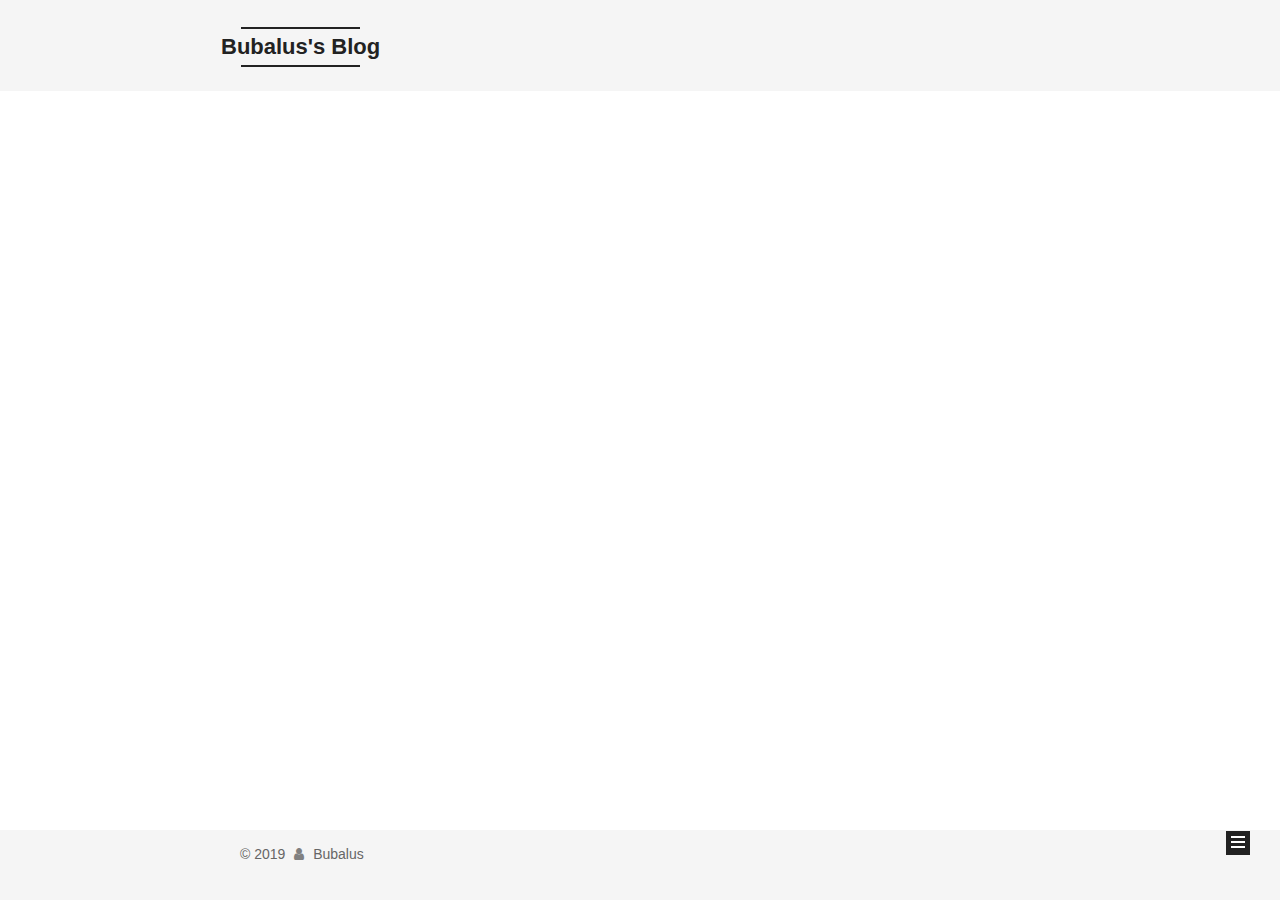
==== archives/index.html @ 68cb39c5 "Site updated: 2019-06-16 12:15:34" ====
<!DOCTYPE html>












  


<html class="theme-next mist use-motion" lang="zh-CN">
<head>
  <meta charset="UTF-8"/>
<meta http-equiv="X-UA-Compatible" content="IE=edge" />
<meta name="viewport" content="width=device-width, initial-scale=1, maximum-scale=2"/>
<meta name="theme-color" content="#222">












<meta http-equiv="Cache-Control" content="no-transform" />
<meta http-equiv="Cache-Control" content="no-siteapp" />






















<link href="/lib/font-awesome/css/font-awesome.min.css?v=4.6.2" rel="stylesheet" type="text/css" />

<link href="/css/main.css?v=6.4.2" rel="stylesheet" type="text/css" />


  <link rel="apple-touch-icon" sizes="180x180" href="/images/apple-touch-icon-next.png?v=6.4.2">


  <link rel="icon" type="image/png" sizes="32x32" href="/images/favicon-32x32-next.png?v=6.4.2">


  <link rel="icon" type="image/png" sizes="16x16" href="/images/favicon-16x16-next.png?v=6.4.2">


  <link rel="mask-icon" href="/images/logo.svg?v=6.4.2" color="#222">









<script type="text/javascript" id="hexo.configurations">
  var NexT = window.NexT || {};
  var CONFIG = {
    root: '/',
    scheme: 'Mist',
    version: '6.4.2',
    sidebar: {"position":"left","display":"post","offset":12,"b2t":false,"scrollpercent":false,"onmobile":false},
    fancybox: false,
    fastclick: false,
    lazyload: false,
    tabs: true,
    motion: {"enable":true,"async":false,"transition":{"post_block":"fadeIn","post_header":"slideDownIn","post_body":"slideDownIn","coll_header":"slideLeftIn","sidebar":"slideUpIn"}},
    algolia: {
      applicationID: '',
      apiKey: '',
      indexName: '',
      hits: {"per_page":10},
      labels: {"input_placeholder":"Search for Posts","hits_empty":"We didn't find any results for the search: ${query}","hits_stats":"${hits} results found in ${time} ms"}
    }
  };
</script>


  




  <meta property="og:type" content="website">
<meta property="og:title" content="Bubalus&#39;s Blog">
<meta property="og:url" content="http://yoursite.com/archives/index.html">
<meta property="og:site_name" content="Bubalus&#39;s Blog">
<meta property="og:locale" content="zh-CN">
<meta name="twitter:card" content="summary">
<meta name="twitter:title" content="Bubalus&#39;s Blog">






  <link rel="canonical" href="http://yoursite.com/archives/"/>



<script type="text/javascript" id="page.configurations">
  CONFIG.page = {
    sidebar: "",
  };
</script>

  <title>归档 | Bubalus's Blog</title>
  









  <noscript>
  <style type="text/css">
    .use-motion .motion-element,
    .use-motion .brand,
    .use-motion .menu-item,
    .sidebar-inner,
    .use-motion .post-block,
    .use-motion .pagination,
    .use-motion .comments,
    .use-motion .post-header,
    .use-motion .post-body,
    .use-motion .collection-title { opacity: initial; }

    .use-motion .logo,
    .use-motion .site-title,
    .use-motion .site-subtitle {
      opacity: initial;
      top: initial;
    }

    .use-motion {
      .logo-line-before i { left: initial; }
      .logo-line-after i { right: initial; }
    }
  </style>
</noscript>

</head>

<body itemscope itemtype="http://schema.org/WebPage" lang="zh-CN">

  
  
    
  

  <div class="container sidebar-position-left page-archive">
    <div class="headband"></div>

    <header id="header" class="header" itemscope itemtype="http://schema.org/WPHeader">
      <div class="header-inner"><div class="site-brand-wrapper">
  <div class="site-meta ">
    

    <div class="custom-logo-site-title">
      <a href="/" class="brand" rel="start">
        <span class="logo-line-before"><i></i></span>
        <span class="site-title">Bubalus's Blog</span>
        <span class="logo-line-after"><i></i></span>
      </a>
    </div>
    
  </div>

  <div class="site-nav-toggle">
    <button aria-label="切换导航栏">
      <span class="btn-bar"></span>
      <span class="btn-bar"></span>
      <span class="btn-bar"></span>
    </button>
  </div>
</div>



<nav class="site-nav">
  
    <ul id="menu" class="menu">
      
        
        
        
          
          <li class="menu-item menu-item-home">
    <a href="/" rel="section">
      <i class="menu-item-icon fa fa-fw fa-home"></i> <br />首页</a>
  </li>
        
        
        
          
          <li class="menu-item menu-item-archives menu-item-active">
    <a href="/archives/" rel="section">
      <i class="menu-item-icon fa fa-fw fa-archive"></i> <br />归档</a>
  </li>

      
      
    </ul>
  

  
    

    
    
      
      
    
      
      
    
    

  


  

  
</nav>



  



</div>
    </header>

    


    <main id="main" class="main">
      <div class="main-inner">
        <div class="content-wrap">
          
          <div id="content" class="content">
            

  
  
  
  <div class="post-block archive">
    <div id="posts" class="posts-collapse">
      <span class="archive-move-on"></span>

      
      <span class="archive-page-counter">
        
        
        
          
        
        嗯..! 目前共计 1 篇日志。 继续努力。
      </span>
      

      

        
        
        

        
          
          <div class="collection-title">
            <h1 class="archive-year" id="archive-year-2018">2018</h1>
          </div>
        
        

        

  <article class="post post-type-normal" itemscope itemtype="http://schema.org/Article">
    <header class="post-header">

      <h2 class="post-title">
        
            <a class="post-title-link" href="/2018/10/08/hello-world/" itemprop="url">
              
                <span itemprop="name">Hello World</span>
              
            </a>
        
      </h2>

      <div class="post-meta">
        <time class="post-time" itemprop="dateCreated"
              datetime="2018-10-08T20:59:19+08:00"
              content="2018-10-08" >
          10-08
        </time>
      </div>

    </header>
  </article>



      

    </div>
  </div>
  
  
  

  



          </div>
          

        </div>
        
          
  
  <div class="sidebar-toggle">
    <div class="sidebar-toggle-line-wrap">
      <span class="sidebar-toggle-line sidebar-toggle-line-first"></span>
      <span class="sidebar-toggle-line sidebar-toggle-line-middle"></span>
      <span class="sidebar-toggle-line sidebar-toggle-line-last"></span>
    </div>
  </div>

  <aside id="sidebar" class="sidebar">
    
    <div class="sidebar-inner">

      

      

      <section class="site-overview-wrap sidebar-panel sidebar-panel-active">
        <div class="site-overview">
          <div class="site-author motion-element" itemprop="author" itemscope itemtype="http://schema.org/Person">
            
              <p class="site-author-name" itemprop="name">Bubalus</p>
              <p class="site-description motion-element" itemprop="description"></p>
          </div>

          
            <nav class="site-state motion-element">
              
                <div class="site-state-item site-state-posts">
                
                  <a href="/archives/">
                
                    <span class="site-state-item-count">1</span>
                    <span class="site-state-item-name">日志</span>
                  </a>
                </div>
              

              

              
            </nav>
          

          

          

          
          

          
          

          
            
          
          

        </div>
      </section>

      

      

    </div>
  </aside>


        
      </div>
    </main>

    <footer id="footer" class="footer">
      <div class="footer-inner">
        <div class="copyright">&copy; <span itemprop="copyrightYear">2019</span>
  <span class="with-love" id="animate">
    <i class="fa fa-user"></i>
  </span>
  <span class="author" itemprop="copyrightHolder">Bubalus</span>

  

  
</div>











        








        
      </div>
    </footer>

    
      <div class="back-to-top">
        <i class="fa fa-arrow-up"></i>
        
      </div>
    

    
	
    

    
  </div>

  

<script type="text/javascript">
  if (Object.prototype.toString.call(window.Promise) !== '[object Function]') {
    window.Promise = null;
  }
</script>


























  
  
    <script type="text/javascript" src="/lib/jquery/index.js?v=2.1.3"></script>
  

  
  
    <script type="text/javascript" src="/lib/velocity/velocity.min.js?v=1.2.1"></script>
  

  
  
    <script type="text/javascript" src="/lib/velocity/velocity.ui.min.js?v=1.2.1"></script>
  


  


  <script type="text/javascript" src="/js/src/utils.js?v=6.4.2"></script>

  <script type="text/javascript" src="/js/src/motion.js?v=6.4.2"></script>



  
  

  

  


  <script type="text/javascript" src="/js/src/bootstrap.js?v=6.4.2"></script>



  



  










  





  

  

  

  

  
  

  

  

  

  

  

</body>
</html>
---- css/main.css ----
/* normalize.css v3.0.2 | MIT License | git.io/normalize */
html {
  font-family: sans-serif; /* 1 */
  -ms-text-size-adjust: 100%; /* 2 */
  -webkit-text-size-adjust: 100%; /* 2 */
}
body {
  margin: 0;
}
article,
aside,
details,
figcaption,
figure,
footer,
header,
hgroup,
main,
menu,
nav,
section,
summary {
  display: block;
}
audio,
canvas,
progress,
video {
  display: inline-block; /* 1 */
  vertical-align: baseline; /* 2 */
}
audio:not([controls]) {
  display: none;
  height: 0;
}
[hidden],
template {
  display: none;
}
a {
  background-color: transparent;
}
a:active,
a:hover {
  outline: 0;
}
abbr[title] {
  border-bottom: 1px dotted;
}
b,
strong {
  font-weight: bold;
}
dfn {
  font-style: italic;
}
h1 {
  font-size: 2em;
  margin: 0.67em 0;
}
mark {
  background: #ff0;
  color: #000;
}
small {
  font-size: 80%;
}
sub,
sup {
  font-size: 75%;
  line-height: 0;
  position: relative;
  vertical-align: baseline;
}
sup {
  top: -0.5em;
}
sub {
  bottom: -0.25em;
}
img {
  border: 0;
}
svg:not(:root) {
  overflow: hidden;
}
figure {
  margin: 1em 40px;
}
hr {
  -moz-box-sizing: content-box;
  box-sizing: content-box;
  height: 0;
}
pre {
  overflow: auto;
}
code,
kbd,
pre,
samp {
  font-family: monospace, monospace;
  font-size: 1em;
}
button,
input,
optgroup,
select,
textarea {
  color: inherit; /* 1 */
  font: inherit; /* 2 */
  margin: 0; /* 3 */
}
button {
  overflow: visible;
}
button,
select {
  text-transform: none;
}
button,
html input[type="button"],
input[type="reset"],
input[type="submit"] {
  -webkit-appearance: button; /* 2 */
  cursor: pointer; /* 3 */
}
button[disabled],
html input[disabled] {
  cursor: default;
}
button::-moz-focus-inner,
input::-moz-focus-inner {
  border: 0;
  padding: 0;
}
input {
  line-height: normal;
}
input[type="checkbox"],
input[type="radio"] {
  box-sizing: border-box; /* 1 */
  padding: 0; /* 2 */
}
input[type="number"]::-webkit-inner-spin-button,
input[type="number"]::-webkit-outer-spin-button {
  height: auto;
}
input[type="search"] {
  -webkit-appearance: textfield; /* 1 */
  -moz-box-sizing: content-box;
  -webkit-box-sizing: content-box; /* 2 */
  box-sizing: content-box;
}
input[type="search"]::-webkit-search-cancel-button,
input[type="search"]::-webkit-search-decoration {
  -webkit-appearance: none;
}
fieldset {
  border: 1px solid #c0c0c0;
  margin: 0 2px;
  padding: 0.35em 0.625em 0.75em;
}
legend {
  border: 0; /* 1 */
  padding: 0; /* 2 */
}
textarea {
  overflow: auto;
}
optgroup {
  font-weight: bold;
}
table {
  border-collapse: collapse;
  border-spacing: 0;
}
td,
th {
  padding: 0;
}
::selection {
  background: #262a30;
  color: #fff;
}
body {
  position: relative;
  font-family: 'Lato', "PingFang SC", "Microsoft YaHei", sans-serif;
  font-size: 14px;
  line-height: 2;
  color: #555;
  background: #fff;
}
@media (max-width: 767px) {
  body {
    padding-right: 0 !important;
  }
}
@media (min-width: 768px) and (max-width: 991px) {
  body {
    padding-right: 0 !important;
  }
}
@media (min-width: 1200px) {
  body {
    font-size: 16px;
  }
}
h1,
h2,
h3,
h4,
h5,
h6 {
  margin: 0;
  padding: 0;
  font-weight: bold;
  line-height: 1.5;
  font-family: 'Lato', "PingFang SC", "Microsoft YaHei", sans-serif;
}
h1,
h2,
h3,
h4,
h5,
h6 {
  margin: 20px 0 15px;
}
h1 {
  font-size: 24px;
}
@media (max-width: 767px) {
  h1 {
    font-size: 20px;
  }
}
h2 {
  font-size: 22px;
}
@media (max-width: 767px) {
  h2 {
    font-size: 18px;
  }
}
h3 {
  font-size: 20px;
}
@media (max-width: 767px) {
  h3 {
    font-size: 16px;
  }
}
h4 {
  font-size: 18px;
}
@media (max-width: 767px) {
  h4 {
    font-size: 14px;
  }
}
h5 {
  font-size: 16px;
}
@media (max-width: 767px) {
  h5 {
    font-size: 12px;
  }
}
h6 {
  font-size: 14px;
}
@media (max-width: 767px) {
  h6 {
    font-size: 10px;
  }
}
p {
  margin: 0 0 20px 0;
}
a,
span.exturl {
  overflow-wrap: break-word;
  word-wrap: break-word;
  background-color: transparent;
  color: #555;
  text-decoration: none;
  outline: none;
  border-bottom: 1px solid #999;
  cursor: pointer;
}
a:hover,
span.exturl:hover,
a:active,
span.exturl:active {
  color: #222;
  border-bottom-color: #222;
}
blockquote {
  margin: 0;
  padding: 0;
}
img {
  display: block;
  margin: auto;
  max-width: 100%;
  height: auto;
}
hr {
  margin: 40px 0;
  height: 3px;
  border: none;
  background-color: #ddd;
  background-image: repeating-linear-gradient(-45deg, #fff, #fff 4px, transparent 4px, transparent 8px);
}
blockquote {
  padding: 0 15px;
  color: #666;
  border-left: 4px solid #ddd;
}
blockquote cite::before {
  content: "-";
  padding: 0 5px;
}
dt {
  font-weight: 700;
}
dd {
  margin: 0;
  padding: 0;
}
kbd {
  border: 1px solid #ccc;
  border-radius: 0.2em;
  box-shadow: 0.1em 0.1em 0.2em rgba(0,0,0,0.1);
  background-color: #f9f9f9;
  font-family: inherit;
  background-image: -webkit-linear-gradient(top, #eee, #fff, #eee);
  padding: 0.1em 0.3em;
  white-space: nowrap;
}
.text-left {
  text-align: left;
}
.text-center {
  text-align: center;
}
.text-right {
  text-align: right;
}
.text-justify {
  text-align: justify;
}
.text-nowrap {
  white-space: nowrap;
}
.text-lowercase {
  text-transform: lowercase;
}
.text-uppercase {
  text-transform: uppercase;
}
.text-capitalize {
  text-transform: capitalize;
}
.center-block {
  display: block;
  margin-left: auto;
  margin-right: auto;
}
.clearfix:before,
.clearfix:after {
  content: " ";
  display: table;
}
.clearfix:after {
  clear: both;
}
.pullquote {
  width: 45%;
}
.pullquote.left {
  float: left;
  margin-left: 5px;
  margin-right: 10px;
}
.pullquote.right {
  float: right;
  margin-left: 10px;
  margin-right: 5px;
}
.affix.affix.affix {
  position: fixed;
}
.translation {
  margin-top: -20px;
  font-size: 14px;
  color: #999;
}
.scrollbar-measure {
  width: 100px;
  height: 100px;
  overflow: scroll;
  position: absolute;
  top: -9999px;
}
.use-motion .motion-element {
  opacity: 0;
}
table {
  margin: 20px 0;
  width: 100%;
  border-collapse: collapse;
  border-spacing: 0;
  border: 1px solid #ddd;
  font-size: 14px;
  word-break: break-all;
}
table>tbody>tr:nth-of-type(odd) {
  background-color: #f9f9f9;
}
table>tbody>tr:hover {
  background-color: #f5f5f5;
}
caption,
th,
td {
  padding: 8px;
  text-align: left;
  vertical-align: middle;
  font-weight: normal;
}
th,
td {
  border-bottom: 3px solid #ddd;
  border-right: 1px solid #eee;
}
th {
  padding-bottom: 10px;
  font-weight: 700;
}
td {
  border-bottom-width: 1px;
}
html,
body {
  height: 100%;
}
.container {
  position: relative;
  min-height: 100%;
}
.header-inner {
  margin: 0 auto;
  padding: 100px 0 70px;
  width: 700px;
}
@media (min-width: 1200px) {
  .container .header-inner {
    width: 800px;
  }
}
@media (min-width: 1600px) {
  .container .header-inner {
    width: 900px;
  }
}
.main {
  padding-bottom: 150px;
}
.main-inner {
  margin: 0 auto;
  width: 700px;
}
@media (min-width: 1200px) {
  .container .main-inner {
    width: 800px;
  }
}
@media (min-width: 1600px) {
  .container .main-inner {
    width: 900px;
  }
}
.footer {
  position: absolute;
  left: 0;
  bottom: 0;
  width: 100%;
  min-height: 50px;
}
.footer-inner {
  box-sizing: border-box;
  margin: 20px auto;
  width: 700px;
}
@media (min-width: 1200px) {
  .container .footer-inner {
    width: 800px;
  }
}
@media (min-width: 1600px) {
  .container .footer-inner {
    width: 900px;
  }
}
pre,
.highlight {
  overflow: auto;
  margin: 20px 0;
  padding: 0;
  font-size: 14px;
  color: #4d4d4c;
  background: #f7f7f7;
  line-height: 1.6;
}
pre,
code {
  font-family: consolas, Menlo, "PingFang SC", "Microsoft YaHei", monospace;
}
code {
  overflow-wrap: break-word;
  word-wrap: break-word;
  padding: 2px 4px;
  color: #555;
  background: #eee;
  border-radius: 3px;
  font-size: 14px;
}
pre {
  padding: 10px;
}
pre code {
  padding: 0;
  color: #4d4d4c;
  background: none;
  text-shadow: none;
}
.highlight {
  border-radius: 1px;
}
.highlight pre {
  border: none;
  margin: 0;
  padding: 10px 0;
}
.highlight table {
  margin: 0;
  width: auto;
  border: none;
}
.highlight td {
  border: none;
  padding: 0;
}
.highlight figcaption {
  font-size: 1em;
  color: #4d4d4c;
  line-height: 1em;
  margin-bottom: 1em;
  margin: 0em;
  padding: 0.5em;
  background: #eee;
  border-bottom: 1px solid #e9e9e9;
}
.highlight figcaption:before,
.highlight figcaption:after {
  content: " ";
  display: table;
}
.highlight figcaption:after {
  clear: both;
}
.highlight figcaption a {
  float: right;
  color: #4d4d4c;
}
.highlight figcaption a:hover {
  border-bottom-color: #4d4d4c;
}
.highlight .gutter pre {
  padding-left: 10px;
  padding-right: 10px;
  color: #869194;
  text-align: right;
  background-color: #eff2f3;
}
.highlight .code pre {
  width: 100%;
  padding-left: 10px;
  padding-right: 10px;
  background-color: #f7f7f7;
}
.highlight .line {
  height: 20px;
}
.gutter {
  -webkit-user-select: none;
  -moz-user-select: none;
  -ms-user-select: none;
  user-select: none;
}
.gist table {
  width: auto;
}
.gist table td {
  border: none;
}
pre .deletion {
  background: #fdd;
}
pre .addition {
  background: #dfd;
}
pre .meta {
  color: #8959a8;
}
pre .comment {
  color: #8e908c;
}
pre .variable,
pre .attribute,
pre .tag,
pre .regexp,
pre .ruby .constant,
pre .xml .tag .title,
pre .xml .pi,
pre .xml .doctype,
pre .html .doctype,
pre .css .id,
pre .css .class,
pre .css .pseudo {
  color: #c82829;
}
pre .number,
pre .preprocessor,
pre .built_in,
pre .literal,
pre .params,
pre .constant,
pre .command {
  color: #f5871f;
}
pre .ruby .class .title,
pre .css .rules .attribute,
pre .string,
pre .value,
pre .inheritance,
pre .header,
pre .ruby .symbol,
pre .xml .cdata,
pre .special,
pre .number,
pre .formula {
  color: #718c00;
}
pre .title,
pre .css .hexcolor {
  color: #3e999f;
}
pre .function,
pre .python .decorator,
pre .python .title,
pre .ruby .function .title,
pre .ruby .title .keyword,
pre .perl .sub,
pre .javascript .title,
pre .coffeescript .title {
  color: #4271ae;
}
pre .keyword,
pre .javascript .function {
  color: #8959a8;
}
.posts-expand .post-body img.full-image {
  border: none;
}
.blockquote-center,
.page-home .post-type-quote blockquote,
.page-post-detail .post-type-quote blockquote {
  position: relative;
  margin: 40px 0;
  padding: 0;
  border-left: none;
  text-align: center;
}
.blockquote-center::before,
.page-home .post-type-quote blockquote::before,
.page-post-detail .post-type-quote blockquote::before,
.blockquote-center::after,
.page-home .post-type-quote blockquote::after,
.page-post-detail .post-type-quote blockquote::after {
  position: absolute;
  content: ' ';
  display: block;
  width: 100%;
  height: 24px;
  opacity: 0.2;
  background-repeat: no-repeat;
  background-position: 0 -6px;
  background-size: 22px 22px;
}
.blockquote-center::before,
.page-home .post-type-quote blockquote::before,
.page-post-detail .post-type-quote blockquote::before {
  top: -20px;
  background-image: url("../images/quote-l.svg");
  border-top: 1px solid #ccc;
}
.blockquote-center::after,
.page-home .post-type-quote blockquote::after,
.page-post-detail .post-type-quote blockquote::after {
  bottom: -20px;
  background-image: url("../images/quote-r.svg");
  border-bottom: 1px solid #ccc;
  background-position: 100% 8px;
}
.blockquote-center p,
.page-home .post-type-quote blockquote p,
.page-post-detail .post-type-quote blockquote p,
.blockquote-center div,
.page-home .post-type-quote blockquote div,
.page-post-detail .post-type-quote blockquote div {
  text-align: center;
}
.post .post-body .group-picture img {
  box-sizing: border-box;
  padding: 0 3px;
  border: none;
}
.post .group-picture-row {
  overflow: hidden;
  margin-top: 6px;
}
.post .group-picture-row:first-child {
  margin-top: 0;
}
.post .group-picture-column {
  float: left;
}
.page-post-detail .post-body .group-picture-column {
  float: none;
  margin-top: 10px;
  width: auto !important;
}
.page-post-detail .post-body .group-picture-column img {
  margin: 0 auto;
}
.page-archive .group-picture-container {
  overflow: hidden;
}
.page-archive .group-picture-row {
  float: left;
}
.page-archive .group-picture-row:first-child {
  margin-top: 6px;
}
.page-archive .group-picture-column {
  max-width: 150px;
  max-height: 150px;
}
.post-body .note {
  position: relative;
  padding: 15px;
  margin-bottom: 20px;
  border: 1px solid #eee;
  border-left-width: 5px;
  border-radius: 3px;
}
.post-body .note h2,
.post-body .note h3,
.post-body .note h4,
.post-body .note h5,
.post-body .note h6 {
  margin-top: 0;
  margin-bottom: 0;
  border-bottom: initial;
  padding-top: 0 !important;
}
.post-body .note p:first-child,
.post-body .note ul:first-child,
.post-body .note ol:first-child,
.post-body .note table:first-child,
.post-body .note pre:first-child,
.post-body .note blockquote:first-child {
  margin-top: 0;
}
.post-body .note p:last-child,
.post-body .note ul:last-child,
.post-body .note ol:last-child,
.post-body .note table:last-child,
.post-body .note pre:last-child,
.post-body .note blockquote:last-child {
  margin-bottom: 0;
}
.post-body .note.default {
  border-left-color: #777;
}
.post-body .note.default h2,
.post-body .note.default h3,
.post-body .note.default h4,
.post-body .note.default h5,
.post-body .note.default h6 {
  color: #777;
}
.post-body .note.primary {
  border-left-color: #6f42c1;
}
.post-body .note.primary h2,
.post-body .note.primary h3,
.post-body .note.primary h4,
.post-body .note.primary h5,
.post-body .note.primary h6 {
  color: #6f42c1;
}
.post-body .note.info {
  border-left-color: #428bca;
}
.post-body .note.info h2,
.post-body .note.info h3,
.post-body .note.info h4,
.post-body .note.info h5,
.post-body .note.info h6 {
  color: #428bca;
}
.post-body .note.success {
  border-left-color: #5cb85c;
}
.post-body .note.success h2,
.post-body .note.success h3,
.post-body .note.success h4,
.post-body .note.success h5,
.post-body .note.success h6 {
  color: #5cb85c;
}
.post-body .note.warning {
  border-left-color: #f0ad4e;
}
.post-body .note.warning h2,
.post-body .note.warning h3,
.post-body .note.warning h4,
.post-body .note.warning h5,
.post-body .note.warning h6 {
  color: #f0ad4e;
}
.post-body .note.danger {
  border-left-color: #d9534f;
}
.post-body .note.danger h2,
.post-body .note.danger h3,
.post-body .note.danger h4,
.post-body .note.danger h5,
.post-body .note.danger h6 {
  color: #d9534f;
}
.post-body .label {
  display: inline;
  padding: 0 2px;
  white-space: nowrap;
}
.post-body .label.default {
  background-color: #f0f0f0;
}
.post-body .label.primary {
  background-color: #efe6f7;
}
.post-body .label.info {
  background-color: #e5f2f8;
}
.post-body .label.success {
  background-color: #e7f4e9;
}
.post-body .label.warning {
  background-color: #fcf6e1;
}
.post-body .label.danger {
  background-color: #fae8eb;
}
.post-body .tabs {
  position: relative;
  display: block;
  margin-bottom: 20px;
  padding-top: 10px;
}
.post-body .tabs ul.nav-tabs {
  margin: 0;
  padding: 0;
  display: flex;
  margin-bottom: -1px;
}
@media (max-width: 413px) {
  .post-body .tabs ul.nav-tabs {
    display: block;
    margin-bottom: 5px;
  }
}
.post-body .tabs ul.nav-tabs li.tab {
  list-style-type: none !important;
  margin: 0 0.25em 0 0;
  border-top: 3px solid transparent;
  border-left: 1px solid transparent;
  border-right: 1px solid transparent;
}
@media (max-width: 413px) {
  .post-body .tabs ul.nav-tabs li.tab {
    margin: initial;
    border-top: 1px solid transparent;
    border-left: 3px solid transparent;
    border-right: 1px solid transparent;
    border-bottom: 1px solid transparent;
  }
}
.post-body .tabs ul.nav-tabs li.tab a {
  outline: 0;
  border-bottom: initial;
  display: block;
  line-height: 1.8em;
  padding: 0.25em 0.75em;
  transition-duration: 0.2s;
  transition-timing-function: ease-out;
  transition-delay: 0s;
}
.post-body .tabs ul.nav-tabs li.tab a i {
  width: 1.285714285714286em;
}
.post-body .tabs ul.nav-tabs li.tab.active {
  border-top: 3px solid #fc6423;
  border-left: 1px solid #ddd;
  border-right: 1px solid #ddd;
  background-color: #fff;
}
@media (max-width: 413px) {
  .post-body .tabs ul.nav-tabs li.tab.active {
    border-top: 1px solid #ddd;
    border-left: 3px solid #fc6423;
    border-right: 1px solid #ddd;
    border-bottom: 1px solid #ddd;
  }
}
.post-body .tabs ul.nav-tabs li.tab.active a {
  cursor: default;
  color: #555;
}
.post-body .tabs .tab-content {
  background-color: #fff;
}
.post-body .tabs .tab-content .tab-pane {
  border: 1px solid #ddd;
  padding: 20px 20px 0 20px;
}
.post-body .tabs .tab-content .tab-pane:not(.active) {
  display: none !important;
}
.post-body .tabs .tab-content .tab-pane.active {
  display: block !important;
}
.btn {
  display: inline-block;
  padding: 0 20px;
  font-size: 14px;
  color: #555;
  background: transparent;
  border: 2px solid #222;
  text-decoration: none;
  border-radius: 0;
  transition-property: background-color;
  transition-duration: 0.2s;
  transition-timing-function: ease-in-out;
  transition-delay: 0s;
  line-height: 2;
}
.btn:hover {
  border-color: #222;
  color: #222;
  background: #fff;
}
.btn +.btn {
  margin: 0 0 8px 8px;
}
.btn .fa-fw {
  width: 1.285714285714286em;
  text-align: left;
}
.btn-bar {
  display: block;
  width: 22px;
  height: 2px;
  background: #555;
  border-radius: 1px;
}
.btn-bar+.btn-bar {
  margin-top: 4px;
}
.pagination {
  margin: 120px 0 40px;
  text-align: center;
  border-top: 1px solid #eee;
}
.page-number-basic,
.pagination .prev,
.pagination .next,
.pagination .page-number,
.pagination .space {
  display: inline-block;
  position: relative;
  top: -1px;
  margin: 0 10px;
  padding: 0 11px;
}
@media (max-width: 767px) {
  .page-number-basic,
  .pagination .prev,
  .pagination .next,
  .pagination .page-number,
  .pagination .space {
    margin: 0 5px;
  }
}
.pagination .prev,
.pagination .next,
.pagination .page-number {
  border-bottom: 0;
  border-top: 1px solid #eee;
  transition-property: border-color;
  transition-duration: 0.2s;
  transition-timing-function: ease-in-out;
  transition-delay: 0s;
}
.pagination .prev:hover,
.pagination .next:hover,
.pagination .page-number:hover {
  border-top-color: #222;
}
.pagination .space {
  padding: 0;
  margin: 0;
}
.pagination .prev {
  margin-left: 0;
}
.pagination .next {
  margin-right: 0;
}
.pagination .page-number.current {
  color: #fff;
  background: #ccc;
  border-top-color: #ccc;
}
@media (max-width: 767px) {
  .pagination {
    border-top: none;
  }
  .pagination .prev,
  .pagination .next,
  .pagination .page-number {
    margin-bottom: 10px;
    border-top: 0;
    border-bottom: 1px solid #eee;
    padding: 0 10px;
  }
  .pagination .prev:hover,
  .pagination .next:hover,
  .pagination .page-number:hover {
    border-bottom-color: #222;
  }
}
.comments {
  margin: 60px 20px 0;
}
.tag-cloud {
  text-align: center;
}
.tag-cloud a {
  display: inline-block;
  margin: 10px;
}
.back-to-top {
  box-sizing: border-box;
  position: fixed;
  bottom: -100px;
  right: 30px;
  z-index: 1050;
  padding: 0 6px;
  width: 24px;
  background: #222;
  font-size: 12px;
  opacity: 1;
  color: #fff;
  cursor: pointer;
  text-align: center;
  -webkit-transform: translateZ(0);
  transition-property: bottom;
  transition-duration: 0.2s;
  transition-timing-function: ease-in-out;
  transition-delay: 0s;
}
@media (min-width: 768px) and (max-width: 991px) {
  .back-to-top {
    display: none !important;
  }
}
@media (max-width: 767px) {
  .back-to-top {
    display: none !important;
  }
}
.back-to-top.back-to-top-on {
  bottom: 19px;
}
.header {
  background: transparent;
}
.header-inner {
  position: relative;
}
.headband {
  height: 3px;
  background: #222;
}
.site-meta {
  margin: 0;
  text-align: left;
}
@media (max-width: 767px) {
  .site-meta {
    text-align: center;
  }
}
.brand {
  position: relative;
  display: inline-block;
  padding: 0 40px;
  color: #222;
  background: #222;
  border-bottom: none;
}
.brand:hover {
  color: #222;
}
.logo {
  display: inline-block;
  margin-right: 5px;
  line-height: 36px;
  vertical-align: top;
}
.site-title {
  display: inline-block;
  vertical-align: top;
  line-height: 36px;
  font-size: 20px;
  font-weight: normal;
  font-family: 'Lato', "PingFang SC", "Microsoft YaHei", sans-serif;
}
.site-subtitle {
  margin-top: 10px;
  font-size: 13px;
  color: #999;
}
.use-motion .brand {
  opacity: 0;
}
.use-motion .logo,
.use-motion .site-title,
.use-motion .site-subtitle {
  opacity: 0;
  position: relative;
  top: -10px;
}
.site-nav-toggle {
  display: none;
  position: absolute;
  top: 10px;
  left: 10px;
}
@media (max-width: 767px) {
  .site-nav-toggle {
    display: block;
  }
}
.site-nav-toggle button {
  margin-top: 2px;
  padding: 9px 10px;
  background: transparent;
  border: none;
}
@media (max-width: 767px) {
  .site-nav {
    display: none;
    margin: 0 -10px;
    padding: 0 10px;
    clear: both;
    border-top: 1px solid #ddd;
  }
}
@media (min-width: 768px) and (max-width: 991px) {
  .site-nav {
    display: block !important;
  }
}
@media (min-width: 992px) {
  .site-nav {
    display: block !important;
  }
}
.menu {
  margin-top: 20px;
  padding-left: 0;
  text-align: center;
}
.menu .menu-item {
  display: inline-block;
  margin: 0 10px;
  list-style: none;
}
@media screen and (max-width: 767px) {
  .menu .menu-item {
    margin-top: 10px;
  }
}
.menu .menu-item a {
  display: block;
  font-size: 13px;
  line-height: inherit;
  border-bottom: 1px solid transparent;
  transition-property: border-color;
  transition-duration: 0.2s;
  transition-timing-function: ease-in-out;
  transition-delay: 0s;
}
.menu .menu-item a:hover,
.menu-item-active a {
  border-bottom-color: #222;
}
.menu .menu-item .fa {
  margin-right: 5px;
}
.use-motion .menu-item {
  opacity: 0;
}
.post-body {
  overflow-wrap: break-word;
  word-wrap: break-word;
  font-family: 'Lato', "PingFang SC", "Microsoft YaHei", sans-serif;
}
.post-body span.exturl .fa {
  font-size: 14px;
  margin-left: 4px;
}
.post-body .fancybox img {
  display: block !important;
  margin: 0 auto;
  cursor: pointer;
  cursor: zoom-in;
  cursor: -webkit-zoom-in;
}
.post-body .image-caption,
.post-body .figure .caption {
  margin: -20px auto 15px;
  text-align: center;
  font-size: 14px;
  color: #999;
  font-weight: bold;
  line-height: 1;
}
.post-sticky-flag {
  display: inline-block;
  font-size: 16px;
  -ms-transform: rotate(30deg);
  -webkit-transform: rotate(30deg);
  -moz-transform: rotate(30deg);
  -ms-transform: rotate(30deg);
  -o-transform: rotate(30deg);
  transform: rotate(30deg);
}
.use-motion .post-block,
.use-motion .pagination,
.use-motion .comments {
  opacity: 0;
}
.use-motion .post-header {
  opacity: 0;
}
.use-motion .post-body {
  opacity: 0;
}
.use-motion .collection-title {
  opacity: 0;
}
.posts-expand {
  padding-top: 40px;
}
@media (max-width: 767px) {
  .posts-expand {
    margin: 0 20px;
  }
  .post-body pre .gutter pre {
    padding-right: 10px;
  }
  .post-body .highlight {
    margin-left: 0px;
    margin-right: 0px;
    padding: 0;
  }
  .post-body .highlight .gutter pre {
    padding-right: 10px;
  }
}
@media (min-width: 992px) {
  .posts-expand .post-body {
    text-align: justify;
  }
}
.posts-expand .post-body h2,
.posts-expand .post-body h3,
.posts-expand .post-body h4,
.posts-expand .post-body h5,
.posts-expand .post-body h6 {
  padding-top: 10px;
}
.posts-expand .post-body h2 .header-anchor,
.posts-expand .post-body h3 .header-anchor,
.posts-expand .post-body h4 .header-anchor,
.posts-expand .post-body h5 .header-anchor,
.posts-expand .post-body h6 .header-anchor {
  float: right;
  margin-left: 10px;
  color: #ccc;
  border-bottom-style: none;
  visibility: hidden;
}
.posts-expand .post-body h2 .header-anchor:hover,
.posts-expand .post-body h3 .header-anchor:hover,
.posts-expand .post-body h4 .header-anchor:hover,
.posts-expand .post-body h5 .header-anchor:hover,
.posts-expand .post-body h6 .header-anchor:hover {
  color: inherit;
}
.posts-expand .post-body h2:hover .header-anchor,
.posts-expand .post-body h3:hover .header-anchor,
.posts-expand .post-body h4:hover .header-anchor,
.posts-expand .post-body h5:hover .header-anchor,
.posts-expand .post-body h6:hover .header-anchor {
  visibility: visible;
}
.posts-expand .post-body ul li {
  list-style: circle;
}
.posts-expand .post-body img {
  box-sizing: border-box;
  margin: auto;
  padding: 3px;
  border: 1px solid #ddd;
}
.posts-expand .post-body .fancybox img {
  margin: 0 auto 25px;
}
.posts-expand .post-body img {
  margin: 0 auto 25px;
}
@media (max-width: 767px) {
  .posts-collapse {
    margin: 0 20px;
  }
  .posts-collapse .post-title,
  .posts-collapse .post-meta {
    display: block;
    width: auto;
    text-align: left;
  }
}
.posts-collapse {
  position: relative;
  z-index: 1010;
  margin-left: 0;
}
.posts-collapse::after {
  content: " ";
  position: absolute;
  top: 20px;
  left: 0;
  margin-left: -2px;
  width: 4px;
  height: 100%;
  background: #f5f5f5;
  z-index: -1;
}
@media (max-width: 767px) {
  .posts-collapse {
    margin: 0 20px;
  }
}
.posts-collapse .collection-title {
  position: relative;
  margin: 60px 0;
}
.posts-collapse .collection-title h1,
.posts-collapse .collection-title h2 {
  margin-left: 20px;
}
.posts-collapse .collection-title small {
  color: #bbb;
  margin-left: 5px;
}
.posts-collapse .collection-title::before {
  content: " ";
  position: absolute;
  left: 0;
  top: 50%;
  margin-left: -4px;
  margin-top: -4px;
  width: 8px;
  height: 8px;
  background: #bbb;
  border-radius: 50%;
}
.posts-collapse .post {
  margin: 30px 0;
}
.posts-collapse .post-header {
  position: relative;
  transition-duration: 0.2s;
  transition-timing-function: ease-in-out;
  transition-delay: 0s;
  transition-property: border;
  border-bottom: 1px dashed #ccc;
}
.posts-collapse .post-header::before {
  content: " ";
  position: absolute;
  left: 0;
  top: 12px;
  width: 6px;
  height: 6px;
  margin-left: -4px;
  background: #bbb;
  border-radius: 50%;
  border: 1px solid #fff;
  transition-duration: 0.2s;
  transition-timing-function: ease-in-out;
  transition-delay: 0s;
  transition-property: background;
}
.posts-collapse .post-header:hover {
  border-bottom-color: #666;
}
.posts-collapse .post-header:hover::before {
  background: #222;
}
.posts-collapse .post-meta {
  position: absolute;
  font-size: 12px;
  left: 20px;
  top: 5px;
}
.posts-collapse .post-comments-count {
  display: none;
}
.posts-collapse .post-title {
  margin-left: 60px;
  font-size: 16px;
  font-weight: normal;
  line-height: inherit;
}
.posts-collapse .post-title::after {
  margin-left: 3px;
  opacity: 0.6;
}
.posts-collapse .post-title a {
  color: #666;
  border-bottom: none;
}
.page-home .post-type-quote .post-header,
.page-post-detail .post-type-quote .post-header,
.page-home .post-type-quote .post-tags,
.page-post-detail .post-type-quote .post-tags {
  display: none;
}
.posts-expand .post-title {
  overflow-wrap: break-word;
  word-wrap: break-word;
  text-align: center;
  font-weight: 400;
}
.posts-expand .post-title-link {
  display: inline-block;
  position: relative;
  color: #555;
  border-bottom: none;
  line-height: 1.2;
  vertical-align: top;
}
.posts-expand .post-title-link::before {
  content: "";
  position: absolute;
  width: 100%;
  height: 2px;
  bottom: 0;
  left: 0;
  background-color: #000;
  visibility: hidden;
  -webkit-transform: scaleX(0);
  -moz-transform: scaleX(0);
  -ms-transform: scaleX(0);
  -o-transform: scaleX(0);
  transform: scaleX(0);
  transition-duration: 0.2s;
  transition-timing-function: ease-in-out;
  transition-delay: 0s;
}
.posts-expand .post-title-link:hover::before {
  visibility: visible;
  -webkit-transform: scaleX(1);
  -moz-transform: scaleX(1);
  -ms-transform: scaleX(1);
  -o-transform: scaleX(1);
  transform: scaleX(1);
}
.posts-expand .post-title-link .fa {
  font-size: 16px;
}
.posts-expand .post-meta {
  margin: 3px 0 60px 0;
  color: #999;
  font-family: 'Lato', "PingFang SC", "Microsoft YaHei", sans-serif;
  font-size: 12px;
  text-align: center;
}
.posts-expand .post-meta .post-category-list {
  display: inline-block;
  margin: 0;
  padding: 3px;
}
.posts-expand .post-meta .post-category-list-link {
  color: #999;
}
.posts-expand .post-meta .post-description {
  font-size: 14px;
  margin-top: 2px;
}
.posts-expand .post-meta time {
  border-bottom: 1px dashed #999;
  cursor: help;
}
.post-meta-divider {
  margin: 0 0.5em;
}
.post-meta-item-icon {
  margin-right: 3px;
}
@media (min-width: 768px) and (max-width: 991px) {
  .post-meta-item-icon {
    display: inline-block;
  }
}
@media (max-width: 767px) {
  .post-meta-item-icon {
    display: inline-block;
  }
}
@media (min-width: 768px) and (max-width: 991px) {
  .post-meta-item-text {
    display: none;
  }
}
@media (max-width: 767px) {
  .post-meta-item-text {
    display: none;
  }
}
.post-button {
  margin-top: 40px;
}
.posts-expand .post-tags {
  margin-top: 40px;
  text-align: center;
}
.posts-expand .post-tags a {
  display: inline-block;
  margin-right: 10px;
  font-size: 13px;
}
.post-nav {
  display: table;
  margin-top: 15px;
  width: 100%;
  border-top: 1px solid #eee;
}
.post-nav-divider {
  display: table-cell;
  width: 10%;
}
.post-nav-item {
  display: table-cell;
  padding: 10px 0 0 0;
  width: 45%;
  vertical-align: top;
}
.post-nav-item a {
  position: relative;
  display: block;
  line-height: 25px;
  font-size: 14px;
  color: #555;
  border-bottom: none;
}
.post-nav-item a:hover {
  color: #222;
  border-bottom: none;
}
.post-nav-item a:active {
  top: 2px;
}
.post-nav-item .fa {
  position: absolute;
  top: 8px;
  left: 0;
  font-size: 12px;
}
.post-nav-next a {
  padding-left: 15px;
}
.post-nav-prev {
  text-align: right;
}
.post-nav-prev a {
  padding-right: 15px;
}
.post-nav-prev .fa {
  right: 0;
  left: auto;
}
.posts-expand .post-eof {
  display: block;
  margin: 80px auto 60px;
  width: 8%;
  height: 1px;
  background: #ccc;
  text-align: center;
}
.post:last-child .post-eof.post-eof.post-eof {
  display: none;
}
.post-gallery {
  display: table;
  table-layout: fixed;
  width: 100%;
  border-collapse: separate;
}
.post-gallery-row {
  display: table-row;
}
.post-gallery .post-gallery-img {
  display: table-cell;
  text-align: center;
  vertical-align: middle;
  border: none;
}
.post-gallery .post-gallery-img img {
  max-width: 100%;
  max-height: 100%;
  border: none;
}
.fancybox-close,
.fancybox-close:hover {
  border: none;
}
.rtl.post-body p,
.rtl.post-body a,
.rtl.post-body h1,
.rtl.post-body h2,
.rtl.post-body h3,
.rtl.post-body h4,
.rtl.post-body h5,
.rtl.post-body h6,
.rtl.post-body li,
.rtl.post-body ul,
.rtl.post-body ol {
  direction: rtl;
  font-family: UKIJ Ekran;
}
.rtl.post-title {
  font-family: UKIJ Ekran;
}
.sidebar {
  position: fixed;
  right: 0;
  top: 0;
  bottom: 0;
  width: 0;
  z-index: 1040;
  box-shadow: inset 0 2px 6px #000;
  background: #222;
  -webkit-transform: translateZ(0);
}
.sidebar a,
.sidebar .exturl {
  color: #999;
  border-bottom-color: #555;
}
.sidebar a:hover,
.sidebar .exturl:hover {
  color: #eee;
}
@media (min-width: 768px) and (max-width: 991px) {
  .sidebar {
    display: none !important;
  }
}
@media (max-width: 767px) {
  .sidebar {
    display: none !important;
  }
}
.sidebar-inner {
  position: relative;
  padding: 20px 10px;
  color: #999;
  text-align: center;
}
.site-overview-wrap {
  overflow: hidden;
}
.site-overview {
  overflow-y: auto;
  overflow-x: hidden;
}
.sidebar-toggle {
  position: fixed;
  right: 30px;
  bottom: 45px;
  width: 14px;
  height: 14px;
  padding: 5px;
  background: #222;
  line-height: 0;
  z-index: 1050;
  cursor: pointer;
  -webkit-transform: translateZ(0);
}
@media (min-width: 768px) and (max-width: 991px) {
  .sidebar-toggle {
    display: none !important;
  }
}
@media (max-width: 767px) {
  .sidebar-toggle {
    display: none !important;
  }
}
.sidebar-toggle-line {
  position: relative;
  display: inline-block;
  vertical-align: top;
  height: 2px;
  width: 100%;
  background: #fff;
  margin-top: 3px;
}
.sidebar-toggle-line:first-child {
  margin-top: 0;
}
.site-author-image {
  display: block;
  margin: 0 auto;
  padding: 2px;
  max-width: 96px;
  height: auto;
  border: 2px solid #333;
  opacity: 1;
}
.site-author-name {
  margin: 5px 0 0;
  text-align: center;
  color: #f5f5f5;
  font-weight: normal;
}
.site-description {
  margin-top: 5px;
  text-align: center;
  font-size: 14px;
  color: #999;
}
.site-state {
  overflow: hidden;
  line-height: 1.4;
  white-space: nowrap;
  text-align: center;
}
.site-state-item {
  display: inline-block;
  padding: 0 15px;
  border-left: 1px solid #333;
}
.site-state-item:first-child {
  border-left: none;
}
.site-state-item a {
  border-bottom: none;
}
.site-state-item-count {
  display: block;
  text-align: center;
  color: inherit;
  font-weight: 600;
  font-size: 18px;
}
.site-state-item-name {
  font-size: 13px;
  color: inherit;
}
.feed-link {
  margin-top: 20px;
}
.feed-link a {
  display: inline-block;
  padding: 0 15px;
  color: #fc6423;
  border: 1px solid #fc6423;
  border-radius: 4px;
}
.feed-link a i {
  color: #fc6423;
  font-size: 14px;
}
.feed-link a:hover {
  color: #fff;
  background: #fc6423;
}
.feed-link a:hover i {
  color: #fff;
}
.links-of-author {
  margin-top: 20px;
}
.links-of-author a,
.links-of-author .exturl {
  display: inline-block;
  vertical-align: middle;
  margin-right: 10px;
  margin-bottom: 10px;
  border-bottom-color: #555;
  font-size: 13px;
}
.links-of-author a:before,
.links-of-author .exturl:before {
  display: inline-block;
  vertical-align: middle;
  margin-right: 3px;
  content: " ";
  width: 4px;
  height: 4px;
  border-radius: 50%;
  background: #4aecff;
}
.links-of-blogroll {
  font-size: 13px;
}
.links-of-blogroll-title {
  margin-top: 20px;
  font-size: 14px;
  font-weight: 600;
}
.links-of-blogroll-list {
  margin: 0;
  padding: 0;
  list-style: none;
}
.links-of-blogroll-item {
  padding: 2px 10px;
}
.links-of-blogroll-item a {
  max-width: 280px;
  box-sizing: border-box;
  display: inline-block;
  overflow: hidden;
  white-space: nowrap;
  text-overflow: ellipsis;
}
.sidebar-nav {
  margin: 0 0 20px;
  padding-left: 0;
}
.sidebar-nav li {
  display: inline-block;
  cursor: pointer;
  border-bottom: 1px solid transparent;
  font-size: 14px;
  color: #555;
}
.sidebar-nav li:hover {
  color: #f5f5f5;
}
.page-post-detail .sidebar-nav-toc {
  padding: 0 5px;
}
.page-post-detail .sidebar-nav-overview {
  margin-left: 10px;
}
.sidebar-nav .sidebar-nav-active {
  color: #87daff;
  border-bottom-color: #87daff;
}
.sidebar-nav .sidebar-nav-active:hover {
  color: #87daff;
}
.sidebar-panel {
  display: none;
}
.sidebar-panel-active {
  display: block;
}
.post-toc-empty {
  font-size: 14px;
  color: #666;
}
.post-toc-wrap {
  overflow: hidden;
}
.post-toc {
  overflow: auto;
}
.post-toc ol {
  margin: 0;
  padding: 0 2px 5px 10px;
  text-align: left;
  list-style: none;
  font-size: 14px;
}
.post-toc ol > ol {
  padding-left: 0;
}
.post-toc ol a {
  transition-duration: 0.2s;
  transition-timing-function: ease-in-out;
  transition-delay: 0s;
  transition-property: all;
  color: #999;
  border-bottom-color: #555;
}
.post-toc ol a:hover {
  color: #ccc;
  border-bottom-color: #ccc;
}
.post-toc .nav-item {
  overflow: hidden;
  text-overflow: ellipsis;
  white-space: nowrap;
  line-height: 1.8;
}
.post-toc .nav .nav-child {
  display: none;
}
.post-toc .nav .active > .nav-child {
  display: block;
}
.post-toc .nav .active-current > .nav-child {
  display: block;
}
.post-toc .nav .active-current > .nav-child > .nav-item {
  display: block;
}
.post-toc .nav .active > a {
  color: #87daff;
  border-bottom-color: #87daff;
}
.post-toc .nav .active-current > a {
  color: #87daff;
}
.post-toc .nav .active-current > a:hover {
  color: #87daff;
}
.footer {
  font-size: 14px;
  color: #999;
}
.footer img {
  border: none;
}
.footer-inner {
  text-align: center;
}
.with-love {
  display: inline-block;
  margin: 0 5px;
  color: #808080;
}
.powered-by,
.theme-info {
  display: inline-block;
}
.cc-license {
  margin-top: 10px;
  text-align: center;
}
.cc-license .cc-opacity {
  opacity: 0.7;
  border-bottom: none;
}
.cc-license .cc-opacity:hover {
  opacity: 0.9;
}
.cc-license img {
  display: inline-block;
}
@-moz-keyframes iconAnimate {
  0%, 100% {
    -webkit-transform: scale(1);
    -moz-transform: scale(1);
    -ms-transform: scale(1);
    -o-transform: scale(1);
    transform: scale(1);
  }
  10%, 30% {
    -webkit-transform: scale(0.9);
    -moz-transform: scale(0.9);
    -ms-transform: scale(0.9);
    -o-transform: scale(0.9);
    transform: scale(0.9);
  }
  20%, 40%, 60%, 80% {
    -webkit-transform: scale(1.1);
    -moz-transform: scale(1.1);
    -ms-transform: scale(1.1);
    -o-transform: scale(1.1);
    transform: scale(1.1);
  }
  50%, 70% {
    -webkit-transform: scale(1.1);
    -moz-transform: scale(1.1);
    -ms-transform: scale(1.1);
    -o-transform: scale(1.1);
    transform: scale(1.1);
  }
}
@-webkit-keyframes iconAnimate {
  0%, 100% {
    -webkit-transform: scale(1);
    -moz-transform: scale(1);
    -ms-transform: scale(1);
    -o-transform: scale(1);
    transform: scale(1);
  }
  10%, 30% {
    -webkit-transform: scale(0.9);
    -moz-transform: scale(0.9);
    -ms-transform: scale(0.9);
    -o-transform: scale(0.9);
    transform: scale(0.9);
  }
  20%, 40%, 60%, 80% {
    -webkit-transform: scale(1.1);
    -moz-transform: scale(1.1);
    -ms-transform: scale(1.1);
    -o-transform: scale(1.1);
    transform: scale(1.1);
  }
  50%, 70% {
    -webkit-transform: scale(1.1);
    -moz-transform: scale(1.1);
    -ms-transform: scale(1.1);
    -o-transform: scale(1.1);
    transform: scale(1.1);
  }
}
@-o-keyframes iconAnimate {
  0%, 100% {
    -webkit-transform: scale(1);
    -moz-transform: scale(1);
    -ms-transform: scale(1);
    -o-transform: scale(1);
    transform: scale(1);
  }
  10%, 30% {
    -webkit-transform: scale(0.9);
    -moz-transform: scale(0.9);
    -ms-transform: scale(0.9);
    -o-transform: scale(0.9);
    transform: scale(0.9);
  }
  20%, 40%, 60%, 80% {
    -webkit-transform: scale(1.1);
    -moz-transform: scale(1.1);
    -ms-transform: scale(1.1);
    -o-transform: scale(1.1);
    transform: scale(1.1);
  }
  50%, 70% {
    -webkit-transform: scale(1.1);
    -moz-transform: scale(1.1);
    -ms-transform: scale(1.1);
    -o-transform: scale(1.1);
    transform: scale(1.1);
  }
}
@keyframes iconAnimate {
  0%, 100% {
    -webkit-transform: scale(1);
    -moz-transform: scale(1);
    -ms-transform: scale(1);
    -o-transform: scale(1);
    transform: scale(1);
  }
  10%, 30% {
    -webkit-transform: scale(0.9);
    -moz-transform: scale(0.9);
    -ms-transform: scale(0.9);
    -o-transform: scale(0.9);
    transform: scale(0.9);
  }
  20%, 40%, 60%, 80% {
    -webkit-transform: scale(1.1);
    -moz-transform: scale(1.1);
    -ms-transform: scale(1.1);
    -o-transform: scale(1.1);
    transform: scale(1.1);
  }
  50%, 70% {
    -webkit-transform: scale(1.1);
    -moz-transform: scale(1.1);
    -ms-transform: scale(1.1);
    -o-transform: scale(1.1);
    transform: scale(1.1);
  }
}
.fa {
  font-family: FontAwesome !important;
}
.local-search-pop-overlay {
  position: fixed;
  width: 100%;
  height: 100%;
  top: 0;
  left: 0;
  z-index: 2080;
  background-color: rgba(0,0,0,0.3);
}
.local-search-popup {
  display: none;
  position: fixed;
  top: 10%;
  left: 50%;
  margin-left: -350px;
  width: 700px;
  height: 80%;
  padding: 0;
  background: #fff;
  color: #333;
  z-index: 9999;
  border-radius: 5px;
}
@media (max-width: 767px) {
  .local-search-popup {
    padding: 0;
    top: 0;
    left: 0;
    margin: 0;
    width: 100%;
    height: 100%;
    border-radius: 0;
  }
}
.local-search-popup ul.search-result-list {
  padding: 0;
  margin: 0 5px;
}
.local-search-popup p.search-result {
  border-bottom: 1px dashed #ccc;
  padding: 5px 0;
}
.local-search-popup a.search-result-title {
  font-weight: bold;
  font-size: 16px;
}
.local-search-popup .search-keyword {
  border-bottom: 1px dashed #f00;
  font-weight: bold;
  color: #f00;
}
.local-search-popup .local-search-header {
  padding: 5px;
  height: 36px;
  background: #f5f5f5;
  border-top-left-radius: 5px;
  border-top-right-radius: 5px;
}
.local-search-popup #local-search-result {
  overflow: auto;
  position: relative;
  padding: 5px 25px;
  height: calc(100% - 55px);
}
.local-search-popup .local-search-input-wrapper {
  display: inline-block;
  width: calc(100% - 90px);
  height: 36px;
  line-height: 36px;
  padding: 0 5px;
}
.local-search-popup .local-search-input-wrapper input {
  padding: 8px 0;
  height: 20px;
  display: block;
  width: 100%;
  outline: none;
  border: none;
  background: transparent;
  vertical-align: middle;
}
.local-search-popup .search-icon,
.local-search-popup .popup-btn-close {
  display: inline-block;
  font-size: 18px;
  color: #999;
  height: 36px;
  width: 18px;
  padding-left: 10px;
  padding-right: 10px;
}
.local-search-popup .search-icon {
  float: left;
}
.local-search-popup .popup-btn-close {
  border-left: 1px solid #eee;
  float: right;
  cursor: pointer;
}
.local-search-popup #no-result {
  position: absolute;
  left: 50%;
  top: 50%;
  -webkit-transform: translate(-50%, -50%);
  -webkit-transform: translate(-50%, -50%);
  -moz-transform: translate(-50%, -50%);
  -ms-transform: translate(-50%, -50%);
  -o-transform: translate(-50%, -50%);
  transform: translate(-50%, -50%);
  color: #ccc;
}
.site-uv,
.site-pv,
.page-pv {
  display: inline-block;
}
.site-uv .busuanzi-value,
.site-pv .busuanzi-value,
.page-pv .busuanzi-value {
  margin: 0 5px;
}
.page-archive .archive-page-counter {
  position: relative;
  top: 3px;
  left: 20px;
}
@media (max-width: 767px) {
  .page-archive .archive-page-counter {
    top: 5px;
  }
}
.page-archive .posts-collapse .archive-move-on {
  position: absolute;
  top: 11px;
  left: 0;
  margin-left: -6px;
  width: 10px;
  height: 10px;
  opacity: 0.5;
  background: #555;
  border: 1px solid #fff;
  border-radius: 50%;
}
.category-all-page .category-all-title {
  text-align: center;
}
.category-all-page .category-all {
  margin-top: 20px;
}
.category-all-page .category-list {
  margin: 0;
  padding: 0;
  list-style: none;
}
.category-all-page .category-list-item {
  margin: 5px 10px;
}
.category-all-page .category-list-count {
  color: #bbb;
}
.category-all-page .category-list-count:before {
  display: inline;
  content: " (";
}
.category-all-page .category-list-count:after {
  display: inline;
  content: ") ";
}
.category-all-page .category-list-child {
  padding-left: 10px;
}
#schedule ul#event-list {
  padding-left: 30px;
}
#schedule ul#event-list hr {
  margin: 20px 0 45px 0 !important;
  background: #222;
}
#schedule ul#event-list hr:after {
  display: inline-block;
  content: 'NOW';
  background: #222;
  color: #fff;
  font-weight: bold;
  text-align: right;
  padding: 0 5px;
}
#schedule ul#event-list li.event {
  margin: 20px 0px;
  background: #f9f9f9;
  padding-left: 10px;
  min-height: 40px;
}
#schedule ul#event-list li.event h2.event-summary {
  margin: 0;
  padding-bottom: 3px;
}
#schedule ul#event-list li.event h2.event-summary:before {
  display: inline-block;
  font-family: FontAwesome;
  font-size: 8px;
  content: '\f111';
  vertical-align: middle;
  margin-right: 25px;
  color: #bbb;
}
#schedule ul#event-list li.event span.event-relative-time {
  display: inline-block;
  font-size: 12px;
  font-weight: 400;
  padding-left: 12px;
  color: #bbb;
}
#schedule ul#event-list li.event span.event-details {
  display: block;
  color: #bbb;
  margin-left: 56px;
  padding-top: 3px;
  padding-bottom: 6px;
  text-indent: -24px;
  line-height: 18px;
}
#schedule ul#event-list li.event span.event-details:before {
  text-indent: 0;
  display: inline-block;
  width: 14px;
  font-family: FontAwesome;
  text-align: center;
  margin-right: 9px;
  color: #bbb;
}
#schedule ul#event-list li.event span.event-details.event-location:before {
  content: '\f041';
}
#schedule ul#event-list li.event span.event-details.event-duration:before {
  content: '\f017';
}
#schedule ul#event-list li.event-past {
  background: #fcfcfc;
}
#schedule ul#event-list li.event-past > * {
  opacity: 0.6;
}
#schedule ul#event-list li.event-past h2.event-summary {
  color: #bbb;
}
#schedule ul#event-list li.event-past h2.event-summary:before {
  color: #dfdfdf;
}
#schedule ul#event-list li.event-now {
  background: #222;
  color: #fff;
  padding: 15px 0 15px 10px;
}
#schedule ul#event-list li.event-now h2.event-summary:before {
  -webkit-transform: scale(1.2);
  -moz-transform: scale(1.2);
  -ms-transform: scale(1.2);
  -o-transform: scale(1.2);
  transform: scale(1.2);
  color: #fff;
  animation: dot-flash 1s alternate infinite ease-in-out;
}
#schedule ul#event-list li.event-now * {
  color: #fff !important;
}
@-moz-keyframes dot-flash {
  from {
    opacity: 1;
    -webkit-transform: scale(1.1);
    -moz-transform: scale(1.1);
    -ms-transform: scale(1.1);
    -o-transform: scale(1.1);
    transform: scale(1.1);
  }
  to {
    opacity: 0;
    -webkit-transform: scale(1);
    -moz-transform: scale(1);
    -ms-transform: scale(1);
    -o-transform: scale(1);
    transform: scale(1);
  }
}
@-webkit-keyframes dot-flash {
  from {
    opacity: 1;
    -webkit-transform: scale(1.1);
    -moz-transform: scale(1.1);
    -ms-transform: scale(1.1);
    -o-transform: scale(1.1);
    transform: scale(1.1);
  }
  to {
    opacity: 0;
    -webkit-transform: scale(1);
    -moz-transform: scale(1);
    -ms-transform: scale(1);
    -o-transform: scale(1);
    transform: scale(1);
  }
}
@-o-keyframes dot-flash {
  from {
    opacity: 1;
    -webkit-transform: scale(1.1);
    -moz-transform: scale(1.1);
    -ms-transform: scale(1.1);
    -o-transform: scale(1.1);
    transform: scale(1.1);
  }
  to {
    opacity: 0;
    -webkit-transform: scale(1);
    -moz-transform: scale(1);
    -ms-transform: scale(1);
    -o-transform: scale(1);
    transform: scale(1);
  }
}
@keyframes dot-flash {
  from {
    opacity: 1;
    -webkit-transform: scale(1.1);
    -moz-transform: scale(1.1);
    -ms-transform: scale(1.1);
    -o-transform: scale(1.1);
    transform: scale(1.1);
  }
  to {
    opacity: 0;
    -webkit-transform: scale(1);
    -moz-transform: scale(1);
    -ms-transform: scale(1);
    -o-transform: scale(1);
    transform: scale(1);
  }
}
.page-post-detail .sidebar-toggle-line {
  background: #87daff;
}
.page-post-detail .comments {
  overflow: hidden;
}
ul.breadcrumb {
  list-style: none;
  margin: 1em 0;
  padding: 0 2em;
  text-align: center;
  font-size: 12px;
}
ul.breadcrumb li {
  display: inline;
}
ul.breadcrumb li+li:before {
  padding: 0.5em;
  font-weight: normal;
  content: "/\00a0";
}
ul.breadcrumb li+li:last-child {
  font-weight: bold;
}
a {
  border-bottom-color: #ccc;
}
hr {
  margin: 20px 0;
  height: 2px;
}
.main-inner {
  margin-top: 80px;
}
.header {
  background: #f5f5f5;
}
.header-inner {
  padding: 25px 0 20px;
}
.header-inner:before,
.header-inner:after {
  content: " ";
  display: table;
}
.header-inner:after {
  clear: both;
}
@media (max-width: 767px) {
  .header-inner {
    width: auto;
    margin-bottom: 50px;
    padding: 10px;
  }
}
.site-meta {
  float: left;
  margin-left: -20px;
  line-height: normal;
}
@media (max-width: 767px) {
  .site-meta {
    margin-left: 10px;
  }
}
.site-meta .brand {
  padding: 2px 1px;
  background: none;
}
@media (max-width: 767px) {
  .site-meta .brand {
    display: block;
  }
}
.site-meta .logo {
  display: none;
}
.site-meta .site-title {
  font-size: 22px;
  font-weight: bolder;
}
@media (max-width: 767px) {
  .site-meta .site-title {
    line-height: 34px;
  }
}
.logo-line-before,
.logo-line-after {
  display: block;
  overflow: hidden;
  margin: 0 auto;
  width: 75%;
}
@media (max-width: 767px) {
  .logo-line-before,
  .logo-line-after {
    display: none;
  }
}
.logo-line-before i,
.logo-line-after i {
  position: relative;
  display: block;
  height: 2px;
  background: #222;
}
@media (max-width: 767px) {
  .logo-line-before i,
  .logo-line-after i {
    height: 3px;
  }
}
.use-motion .logo-line-before i {
  left: -100%;
}
.use-motion .logo-line-after i {
  right: -100%;
}
.site-subtitle {
  display: none;
}
.site-nav-toggle {
  position: static;
  float: right;
}
.menu {
  margin: 8px 0 0 0;
}
@media (max-width: 767px) {
  .menu {
    margin: 20px 0 0 0;
    padding: 0;
  }
}
.menu br {
  display: none;
}
.menu .menu-item {
  margin: 0;
}
@media (max-width: 767px) {
  .menu .menu-item {
    display: block;
  }
}
.menu .menu-item .badge {
  display: inline-block;
  padding: 1px 4px;
  margin-left: 5px;
  font-weight: 700;
  line-height: 1;
  color: #555;
  text-align: center;
  white-space: nowrap;
  background-color: #fff;
  border-radius: 10px;
  text-shadow: 1px 1px 0px rgba(0,0,0,0.1);
}
@media (max-width: 767px) {
  .menu .menu-item .badge {
    float: right;
    margin: 0.35em 0 0 0;
  }
}
.menu .menu-item a {
  padding: 0 10px;
  border: none;
  border-radius: 2px;
  transition-property: background;
}
@media (max-width: 767px) {
  .menu .menu-item a {
    text-align: left;
  }
}
.menu .menu-item a:hover,
.menu-item-active a {
  background: #e1e1e1;
}
.menu a::before {
  display: none;
}
@media (max-width: 767px) {
  .menu a::before {
    display: block;
  }
}
@media (max-width: 767px) {
  .menu {
    float: none;
  }
}
.site-search form {
  display: none;
}
.posts-expand {
  padding-top: 0;
}
.posts-expand .post-title,
.posts-expand .post-meta {
  text-align: left;
}
@media (max-width: 767px) {
  .posts-expand .post-title,
  .posts-expand .post-meta {
    text-align: center;
  }
}
.posts-expand .post-eof {
  display: none;
}
.posts-expand .post {
  margin-top: 120px;
}
.posts-expand .post:first-child {
  margin-top: 0;
}
.posts-expand .post-meta {
  margin-top: 5px;
  margin-bottom: 20px;
}
.posts-expand .post-title {
  position: relative;
  font-size: 26px;
  font-weight: 400;
}
@media (max-width: 767px) {
  .posts-expand .post-title {
    font-size: 22px;
  }
}
@media (min-width: 1200px) {
  .posts-expand .post-title {
    font-size: 26px;
  }
}
.posts-expand .post-title:hover:before {
  background: #222;
}
@media (max-width: 767px) {
  .posts-expand .post-body {
    font-size: 14px;
  }
}
.posts-expand .post-body img {
  margin: 0;
}
.posts-expand .post-tags {
  text-align: left;
}
.posts-expand .post-tags a {
  padding: 1px 5px;
  background: #f5f5f5;
  border-bottom: none;
}
.posts-expand .post-tags a:hover {
  background: #ccc;
}
.posts-expand .post-nav {
  margin-top: 40px;
}
.post-button {
  margin-top: 20px;
  text-align: left;
}
.post-button a {
  padding: 0;
  font-size: 14px;
  background: none;
  border: none;
  border-bottom: 2px solid #666;
  transition-property: border;
}
@media (max-width: 767px) {
  .post-button a {
    font-size: 12px;
  }
}
@media (min-width: 1200px) {
  .post-button a {
    font-size: 16px;
  }
}
.post-button a:hover {
  border-bottom-color: #222;
}
.links-of-blogroll-inline .links-of-blogroll-item {
  display: inline-block;
}
.btn {
  padding: 0 10px;
  border-width: 2px;
  border-radius: 0;
}
.headband {
  display: none;
}
.site-search {
  position: relative;
  float: right;
  margin-top: 5px;
  padding-top: 3px;
}
@media (max-width: 767px) {
  .site-search {
    float: none;
    padding: 0 10px;
  }
}
@media (max-width: 767px) {
  .container .main-inner {
    width: auto;
  }
}
.page-post-detail .post-title,
.page-post-detail .post-meta {
  text-align: center;
}
.page-post-detail .post-title:before {
  display: none;
}
.page-post-detail .post-meta {
  margin-bottom: 60px;
}
.pagination {
  margin: 120px 0 0;
  text-align: left;
}
@media (max-width: 767px) {
  .pagination {
    margin: 80px 10px 0;
    text-align: center;
  }
}
.footer {
  margin-top: 80px;
  padding: 10px 0;
  background: #f5f5f5;
  color: #666;
}
.footer-inner {
  margin: 0 auto;
  text-align: left;
}
@media (max-width: 767px) {
  .footer-inner {
    width: auto;
    text-align: center;
  }
}
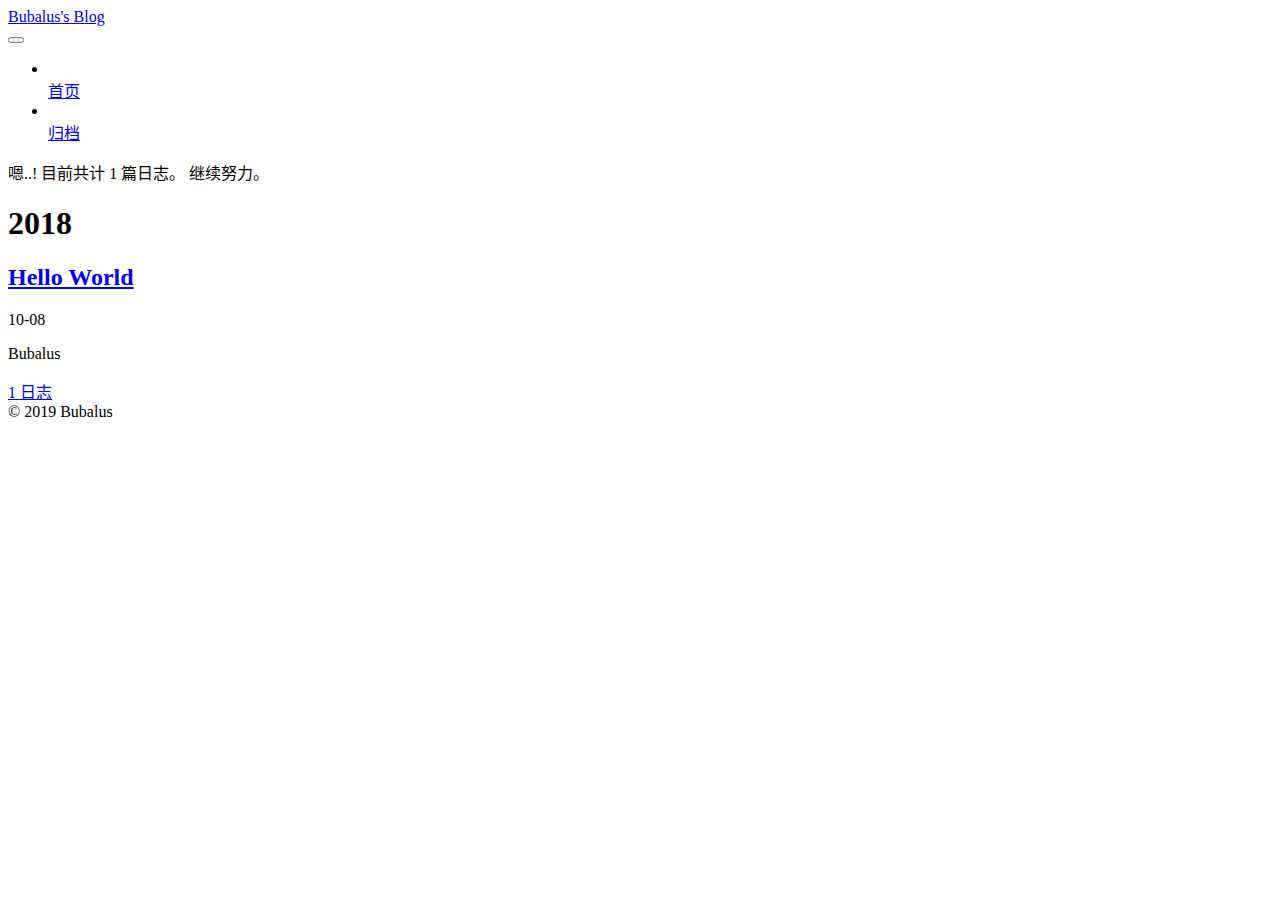
==== commit e4e21f90: "Site updated: 2019-06-16 12:17:01" ====
--- a/archives/index.html
+++ b/archives/index.html
@@ -56,21 +56,21 @@
 
 
 
-<link href="/lib/font-awesome/css/font-awesome.min.css?v=4.6.2" rel="stylesheet" type="text/css" />
-
-<link href="/css/main.css?v=6.4.2" rel="stylesheet" type="text/css" />
-
-
-  <link rel="apple-touch-icon" sizes="180x180" href="/images/apple-touch-icon-next.png?v=6.4.2">
-
-
-  <link rel="icon" type="image/png" sizes="32x32" href="/images/favicon-32x32-next.png?v=6.4.2">
-
-
-  <link rel="icon" type="image/png" sizes="16x16" href="/images/favicon-16x16-next.png?v=6.4.2">
-
-
-  <link rel="mask-icon" href="/images/logo.svg?v=6.4.2" color="#222">
+<link href="/blog/lib/font-awesome/css/font-awesome.min.css?v=4.6.2" rel="stylesheet" type="text/css" />
+
+<link href="/blog/css/main.css?v=6.4.2" rel="stylesheet" type="text/css" />
+
+
+  <link rel="apple-touch-icon" sizes="180x180" href="/blog/images/apple-touch-icon-next.png?v=6.4.2">
+
+
+  <link rel="icon" type="image/png" sizes="32x32" href="/blog/images/favicon-32x32-next.png?v=6.4.2">
+
+
+  <link rel="icon" type="image/png" sizes="16x16" href="/blog/images/favicon-16x16-next.png?v=6.4.2">
+
+
+  <link rel="mask-icon" href="/blog/images/logo.svg?v=6.4.2" color="#222">
 
 
 
@@ -83,7 +83,7 @@
 <script type="text/javascript" id="hexo.configurations">
   var NexT = window.NexT || {};
   var CONFIG = {
-    root: '/',
+    root: '/blog/',
     scheme: 'Mist',
     version: '6.4.2',
     sidebar: {"position":"left","display":"post","offset":12,"b2t":false,"scrollpercent":false,"onmobile":false},
@@ -110,7 +110,7 @@
 
   <meta property="og:type" content="website">
 <meta property="og:title" content="Bubalus&#39;s Blog">
-<meta property="og:url" content="http://yoursite.com/archives/index.html">
+<meta property="og:url" content="https://n-bubalus.github.io/blog/archives/index.html">
 <meta property="og:site_name" content="Bubalus&#39;s Blog">
 <meta property="og:locale" content="zh-CN">
 <meta name="twitter:card" content="summary">
@@ -121,7 +121,7 @@
 
 
 
-  <link rel="canonical" href="http://yoursite.com/archives/"/>
+  <link rel="canonical" href="https://n-bubalus.github.io/blog/archives/"/>
 
 
 
@@ -187,7 +187,7 @@
     
 
     <div class="custom-logo-site-title">
-      <a href="/" class="brand" rel="start">
+      <a href="/blog/" class="brand" rel="start">
         <span class="logo-line-before"><i></i></span>
         <span class="site-title">Bubalus's Blog</span>
         <span class="logo-line-after"><i></i></span>
@@ -216,7 +216,7 @@
         
           
           <li class="menu-item menu-item-home">
-    <a href="/" rel="section">
+    <a href="/blog/" rel="section">
       <i class="menu-item-icon fa fa-fw fa-home"></i> <br />首页</a>
   </li>
         
@@ -224,7 +224,7 @@
         
           
           <li class="menu-item menu-item-archives menu-item-active">
-    <a href="/archives/" rel="section">
+    <a href="/blog/archives/" rel="section">
       <i class="menu-item-icon fa fa-fw fa-archive"></i> <br />归档</a>
   </li>
 
@@ -312,7 +312,7 @@
 
       <h2 class="post-title">
         
-            <a class="post-title-link" href="/2018/10/08/hello-world/" itemprop="url">
+            <a class="post-title-link" href="/blog/2018/10/08/hello-world/" itemprop="url">
               
                 <span itemprop="name">Hello World</span>
               
@@ -381,7 +381,7 @@
               
                 <div class="site-state-item site-state-posts">
                 
-                  <a href="/archives/">
+                  <a href="/blog/archives/">
                 
                     <span class="site-state-item-count">1</span>
                     <span class="site-state-item-name">日志</span>
@@ -510,38 +510,38 @@
 
   
   
-    <script type="text/javascript" src="/lib/jquery/index.js?v=2.1.3"></script>
-  
-
-  
-  
-    <script type="text/javascript" src="/lib/velocity/velocity.min.js?v=1.2.1"></script>
-  
-
-  
-  
-    <script type="text/javascript" src="/lib/velocity/velocity.ui.min.js?v=1.2.1"></script>
-  
-
-
-  
-
-
-  <script type="text/javascript" src="/js/src/utils.js?v=6.4.2"></script>
-
-  <script type="text/javascript" src="/js/src/motion.js?v=6.4.2"></script>
-
-
-
-  
-  
-
-  
-
-  
-
-
-  <script type="text/javascript" src="/js/src/bootstrap.js?v=6.4.2"></script>
+    <script type="text/javascript" src="/blog/lib/jquery/index.js?v=2.1.3"></script>
+  
+
+  
+  
+    <script type="text/javascript" src="/blog/lib/velocity/velocity.min.js?v=1.2.1"></script>
+  
+
+  
+  
+    <script type="text/javascript" src="/blog/lib/velocity/velocity.ui.min.js?v=1.2.1"></script>
+  
+
+
+  
+
+
+  <script type="text/javascript" src="/blog/js/src/utils.js?v=6.4.2"></script>
+
+  <script type="text/javascript" src="/blog/js/src/motion.js?v=6.4.2"></script>
+
+
+
+  
+  
+
+  
+
+  
+
+
+  <script type="text/javascript" src="/blog/js/src/bootstrap.js?v=6.4.2"></script>
 
 
 
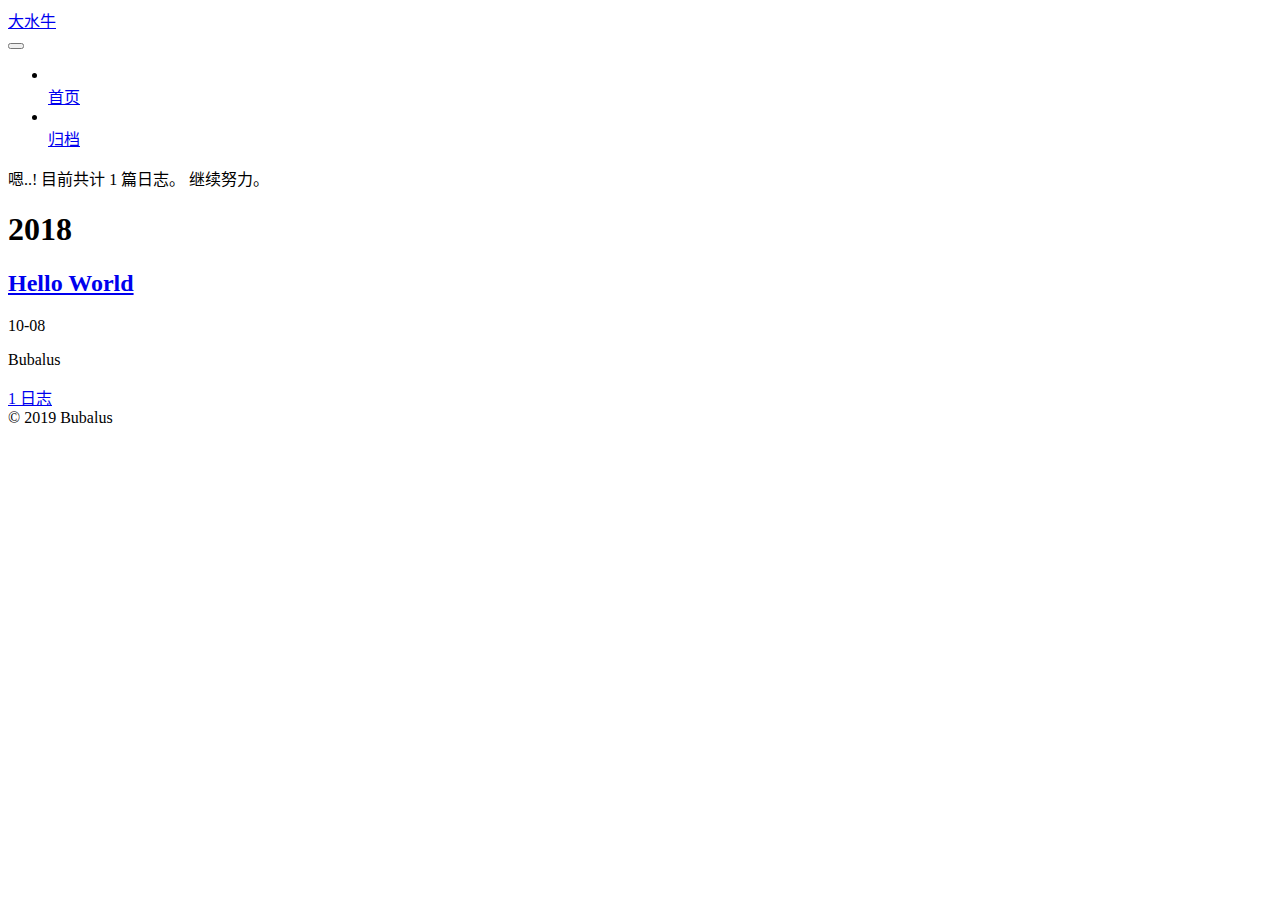
==== commit 332dd8a7: "Site updated: 2019-06-16 12:28:00" ====
--- a/archives/index.html
+++ b/archives/index.html
@@ -17,76 +17,64 @@
 <html class="theme-next mist use-motion" lang="zh-CN">
 <head>
   <meta charset="UTF-8"/>
-<meta http-equiv="X-UA-Compatible" content="IE=edge" />
+<meta http-equiv="X-UA-Compatible" content="IE=edge"/>
 <meta name="viewport" content="width=device-width, initial-scale=1, maximum-scale=2"/>
-<meta name="theme-color" content="#222">
-
-
-
-
-
-
-
-
-
-
-
-
-<meta http-equiv="Cache-Control" content="no-transform" />
-<meta http-equiv="Cache-Control" content="no-siteapp" />
-
-
-
-
-
-
-
-
-
-
-
-
-
-
-
-
-
-
-
-
-
-
-<link href="/blog/lib/font-awesome/css/font-awesome.min.css?v=4.6.2" rel="stylesheet" type="text/css" />
-
-<link href="/blog/css/main.css?v=6.4.2" rel="stylesheet" type="text/css" />
-
-
-  <link rel="apple-touch-icon" sizes="180x180" href="/blog/images/apple-touch-icon-next.png?v=6.4.2">
-
-
-  <link rel="icon" type="image/png" sizes="32x32" href="/blog/images/favicon-32x32-next.png?v=6.4.2">
-
-
-  <link rel="icon" type="image/png" sizes="16x16" href="/blog/images/favicon-16x16-next.png?v=6.4.2">
-
-
-  <link rel="mask-icon" href="/blog/images/logo.svg?v=6.4.2" color="#222">
-
-
-
-
-
-
-
-
-
-<script type="text/javascript" id="hexo.configurations">
+<meta name="theme-color" content="#222"/>
+
+
+
+
+
+
+
+
+
+
+
+
+
+
+
+
+
+
+
+
+
+
+
+
+<link rel="stylesheet" href="/blog/lib/font-awesome/css/font-awesome.min.css?v=4.7.0"/>
+
+<link rel="stylesheet" href="/blog/css/main.css?v=7.1.2"/>
+
+
+  <link rel="apple-touch-icon" sizes="180x180" href="/blog/images/apple-touch-icon-next.png?v=7.1.2">
+
+
+  <link rel="icon" type="image/png" sizes="32x32" href="/blog/images/favicon-32x32-next.png?v=7.1.2">
+
+
+  <link rel="icon" type="image/png" sizes="16x16" href="/blog/images/favicon-16x16-next.png?v=7.1.2">
+
+
+  <link rel="mask-icon" href="/blog/images/logo.svg?v=7.1.2" color="#222">
+
+
+
+
+
+
+
+<script id="hexo.configurations">
   var NexT = window.NexT || {};
   var CONFIG = {
     root: '/blog/',
     scheme: 'Mist',
-    version: '6.4.2',
-    sidebar: {"position":"left","display":"post","offset":12,"b2t":false,"scrollpercent":false,"onmobile":false},
+    version: '7.1.2',
+    sidebar: {"position":"left","display":"post","offset":12,"onmobile":false,"dimmer":false},
+    back2top: true,
+    back2top_sidebar: false,
     fancybox: false,
     fastclick: false,
     lazyload: false,
@@ -109,30 +97,34 @@
 
 
   <meta property="og:type" content="website">
-<meta property="og:title" content="Bubalus&#39;s Blog">
+<meta property="og:title" content="大水牛">
 <meta property="og:url" content="https://n-bubalus.github.io/blog/archives/index.html">
-<meta property="og:site_name" content="Bubalus&#39;s Blog">
+<meta property="og:site_name" content="大水牛">
 <meta property="og:locale" content="zh-CN">
 <meta name="twitter:card" content="summary">
-<meta name="twitter:title" content="Bubalus&#39;s Blog">
-
-
-
-
-
-
+<meta name="twitter:title" content="大水牛">
+
+
+
+
+
+  
+  
   <link rel="canonical" href="https://n-bubalus.github.io/blog/archives/"/>
 
 
 
-<script type="text/javascript" id="page.configurations">
+<script id="page.configurations">
   CONFIG.page = {
     sidebar: "",
   };
 </script>
 
-  <title>归档 | Bubalus's Blog</title>
-  
+  <title>归档 | 大水牛</title>
+  
+
+
+
 
 
 
@@ -143,29 +135,27 @@
 
 
   <noscript>
-  <style type="text/css">
-    .use-motion .motion-element,
-    .use-motion .brand,
-    .use-motion .menu-item,
-    .sidebar-inner,
-    .use-motion .post-block,
-    .use-motion .pagination,
-    .use-motion .comments,
-    .use-motion .post-header,
-    .use-motion .post-body,
-    .use-motion .collection-title { opacity: initial; }
-
-    .use-motion .logo,
-    .use-motion .site-title,
-    .use-motion .site-subtitle {
-      opacity: initial;
-      top: initial;
-    }
-
-    .use-motion {
-      .logo-line-before i { left: initial; }
-      .logo-line-after i { right: initial; }
-    }
+  <style>
+  .use-motion .motion-element,
+  .use-motion .brand,
+  .use-motion .menu-item,
+  .sidebar-inner,
+  .use-motion .post-block,
+  .use-motion .pagination,
+  .use-motion .comments,
+  .use-motion .post-header,
+  .use-motion .post-body,
+  .use-motion .collection-title { opacity: initial; }
+
+  .use-motion .logo,
+  .use-motion .site-title,
+  .use-motion .site-subtitle {
+    opacity: initial;
+    top: initial;
+  }
+
+  .use-motion .logo-line-before i { left: initial; }
+  .use-motion .logo-line-after i { right: initial; }
   </style>
 </noscript>
 
@@ -183,16 +173,17 @@
 
     <header id="header" class="header" itemscope itemtype="http://schema.org/WPHeader">
       <div class="header-inner"><div class="site-brand-wrapper">
-  <div class="site-meta ">
+  <div class="site-meta">
     
 
     <div class="custom-logo-site-title">
       <a href="/blog/" class="brand" rel="start">
         <span class="logo-line-before"><i></i></span>
-        <span class="site-title">Bubalus's Blog</span>
+        <span class="site-title">大水牛</span>
         <span class="logo-line-after"><i></i></span>
       </a>
     </div>
+    
     
   </div>
 
@@ -216,16 +207,34 @@
         
           
           <li class="menu-item menu-item-home">
-    <a href="/blog/" rel="section">
-      <i class="menu-item-icon fa fa-fw fa-home"></i> <br />首页</a>
+
+    
+    
+    
+      
+    
+
+    
+
+    <a href="/blog/" rel="section"><i class="menu-item-icon fa fa-fw fa-home"></i> <br/>首页</a>
+
   </li>
         
         
         
           
           <li class="menu-item menu-item-archives menu-item-active">
-    <a href="/blog/archives/" rel="section">
-      <i class="menu-item-icon fa fa-fw fa-archive"></i> <br />归档</a>
+
+    
+    
+    
+      
+    
+
+    
+
+    <a href="/blog/archives/" rel="section"><i class="menu-item-icon fa fa-fw fa-archive"></i> <br/>归档</a>
+
   </li>
 
       
@@ -312,18 +321,18 @@
 
       <h2 class="post-title">
         
-            <a class="post-title-link" href="/blog/2018/10/08/hello-world/" itemprop="url">
-              
-                <span itemprop="name">Hello World</span>
-              
-            </a>
+          <a class="post-title-link" href="/blog/2018/10/08/hello-world/" itemprop="url">
+            
+              <span itemprop="name">Hello World</span>
+            
+          </a>
         
       </h2>
 
       <div class="post-meta">
         <time class="post-time" itemprop="dateCreated"
               datetime="2018-10-08T20:59:19+08:00"
-              content="2018-10-08" >
+              content="2018-10-08">
           10-08
         </time>
       </div>
@@ -361,19 +370,18 @@
   </div>
 
   <aside id="sidebar" class="sidebar">
-    
     <div class="sidebar-inner">
 
       
 
       
 
-      <section class="site-overview-wrap sidebar-panel sidebar-panel-active">
+      <div class="site-overview-wrap sidebar-panel sidebar-panel-active">
         <div class="site-overview">
           <div class="site-author motion-element" itemprop="author" itemscope itemtype="http://schema.org/Person">
             
               <p class="site-author-name" itemprop="name">Bubalus</p>
-              <p class="site-description motion-element" itemprop="description"></p>
+              <div class="site-description motion-element" itemprop="description"></div>
           </div>
 
           
@@ -400,6 +408,7 @@
           
 
           
+
           
 
           
@@ -411,7 +420,7 @@
           
 
         </div>
-      </section>
+      </div>
 
       
 
@@ -419,6 +428,7 @@
 
     </div>
   </aside>
+  
 
 
         
@@ -446,8 +456,6 @@
 
 
 
-
-
         
 
 
@@ -469,7 +477,7 @@
     
 
     
-	
+
     
 
     
@@ -477,7 +485,7 @@
 
   
 
-<script type="text/javascript">
+<script>
   if (Object.prototype.toString.call(window.Promise) !== '[object Function]') {
     window.Promise = null;
   }
@@ -509,72 +517,72 @@
 
 
   
-  
-    <script type="text/javascript" src="/blog/lib/jquery/index.js?v=2.1.3"></script>
-  
-
-  
-  
-    <script type="text/javascript" src="/blog/lib/velocity/velocity.min.js?v=1.2.1"></script>
-  
-
-  
-  
-    <script type="text/javascript" src="/blog/lib/velocity/velocity.ui.min.js?v=1.2.1"></script>
-  
-
-
-  
-
-
-  <script type="text/javascript" src="/blog/js/src/utils.js?v=6.4.2"></script>
-
-  <script type="text/javascript" src="/blog/js/src/motion.js?v=6.4.2"></script>
-
-
-
-  
-  
-
-  
-
-  
-
-
-  <script type="text/javascript" src="/blog/js/src/bootstrap.js?v=6.4.2"></script>
-
-
-
-  
-
-
-
-  
-
-
-
-
-
-
-
-
-
-
-  
-
-
-
-
-
-  
-
-  
-
-  
-
-  
-
-  
+  <script src="/blog/lib/jquery/index.js?v=3.4.1"></script>
+
+  
+  <script src="/blog/lib/velocity/velocity.min.js?v=1.2.1"></script>
+
+  
+  <script src="/blog/lib/velocity/velocity.ui.min.js?v=1.2.1"></script>
+
+
+  
+
+
+  <script src="/blog/js/utils.js?v=7.1.2"></script>
+
+  <script src="/blog/js/motion.js?v=7.1.2"></script>
+
+
+
+  
+  
+
+
+  <script src="/blog/js/schemes/muse.js?v=7.1.2"></script>
+
+
+
+
+  
+
+  
+
+
+  <script src="/blog/js/next-boot.js?v=7.1.2"></script>
+
+
+  
+
+  
+
+  
+
+  
+
+
+
+  
+
+
+
+
+  
+
+  
+
+  
+
+  
+
+  
+
+  
+
+  
+
+  
+
   
 
   
